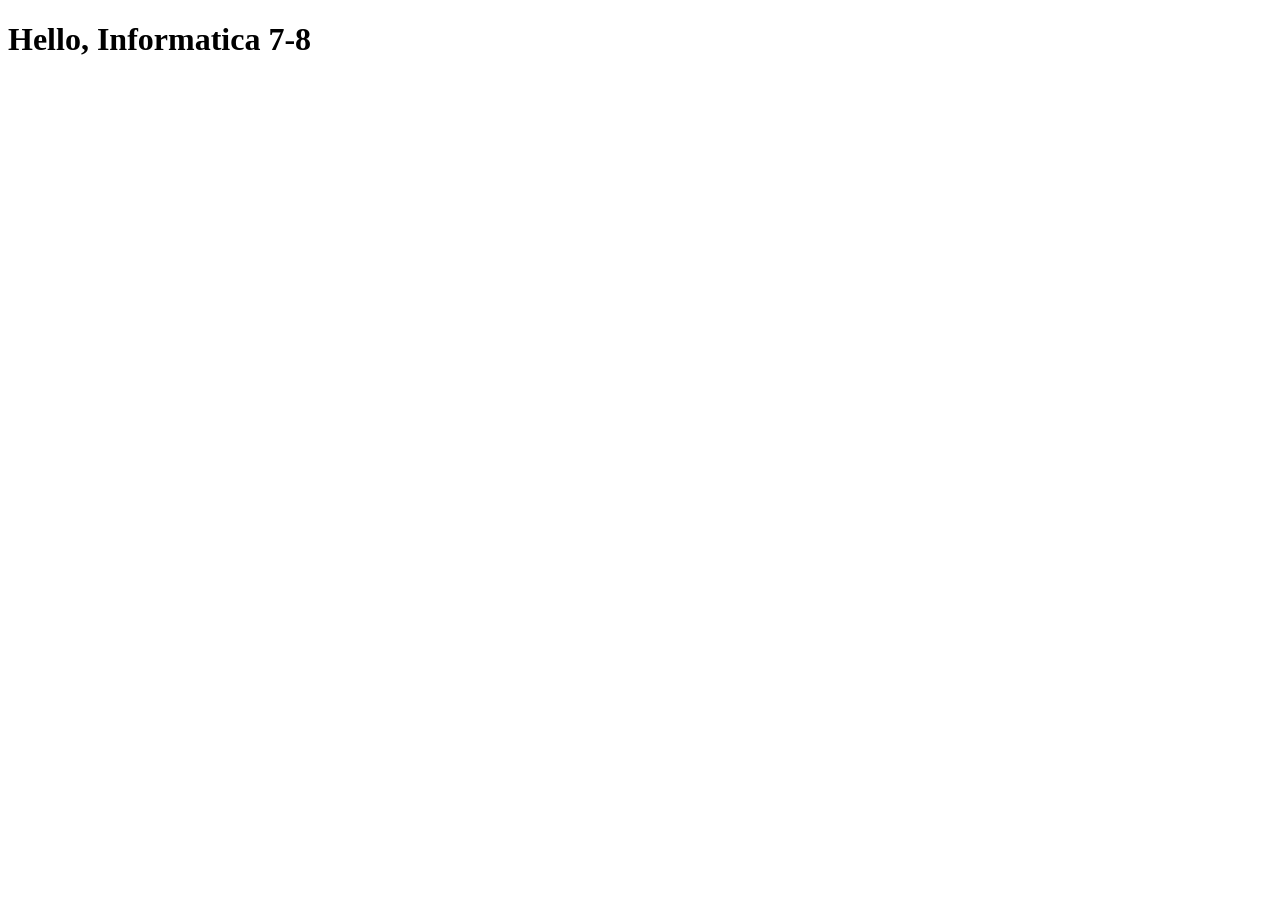
==== index.html @ e8268d22 "hola" ====
<!DOCTYPE html>
<html lang="en">
    <head>
        <title>
            Hello, Informatica 7-8
        </title>
    </head>
    <body>
        <h1>
            Hello, Informatica 7-8
        </h1>
    </body>
</html>
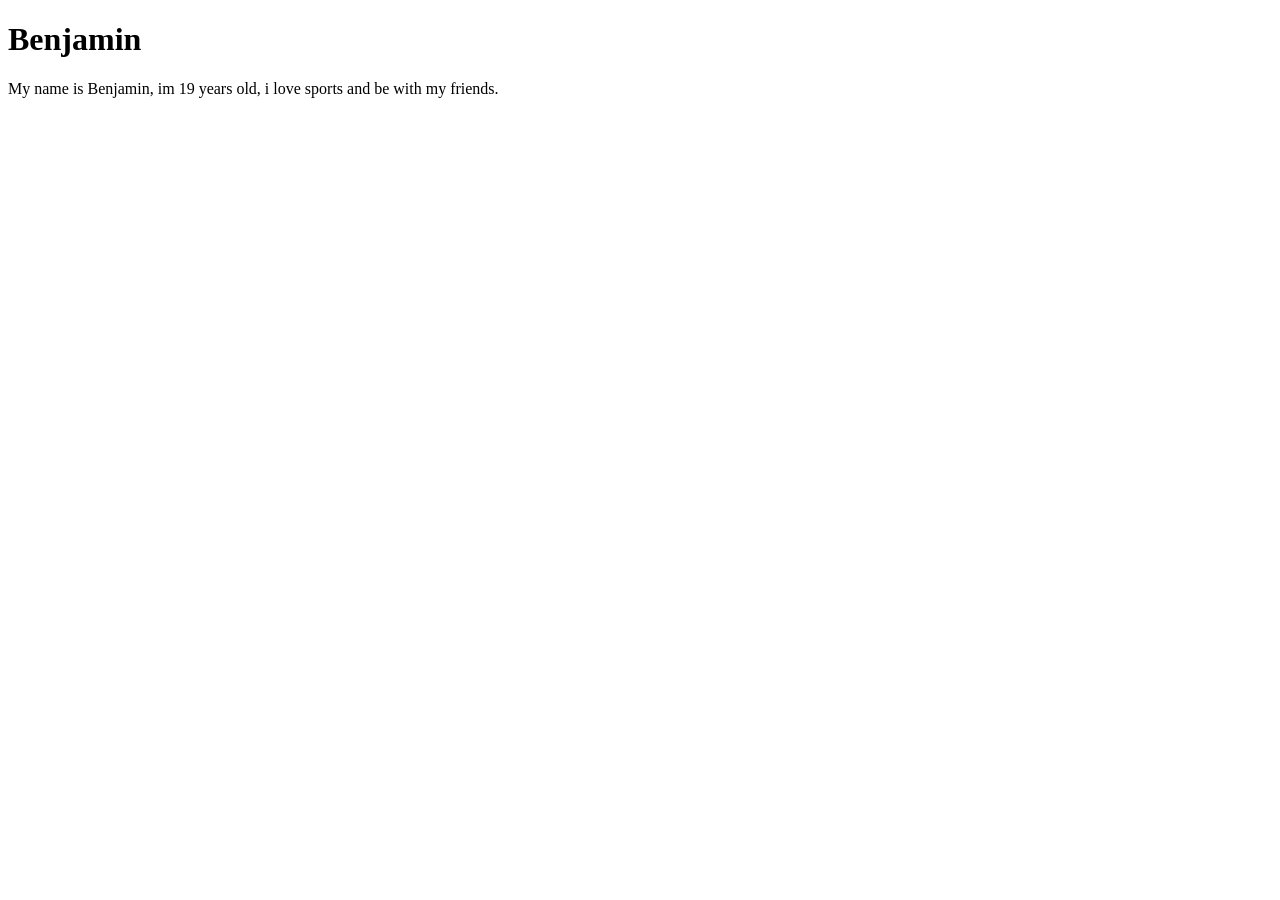
==== commit 79bc4372: "5g" ====
--- a/index.html
+++ b/index.html
@@ -2,12 +2,13 @@
 <html lang="en">
     <head>
         <title>
-            Hello, Informatica 7-8
+            Benjamin
         </title>
     </head>
     <body>
         <h1>
-            Hello, Informatica 7-8
+            Benjamin
         </h1>
+        My name is Benjamin, im 19 years old, i love sports and be with my friends.
     </body>
 </html>
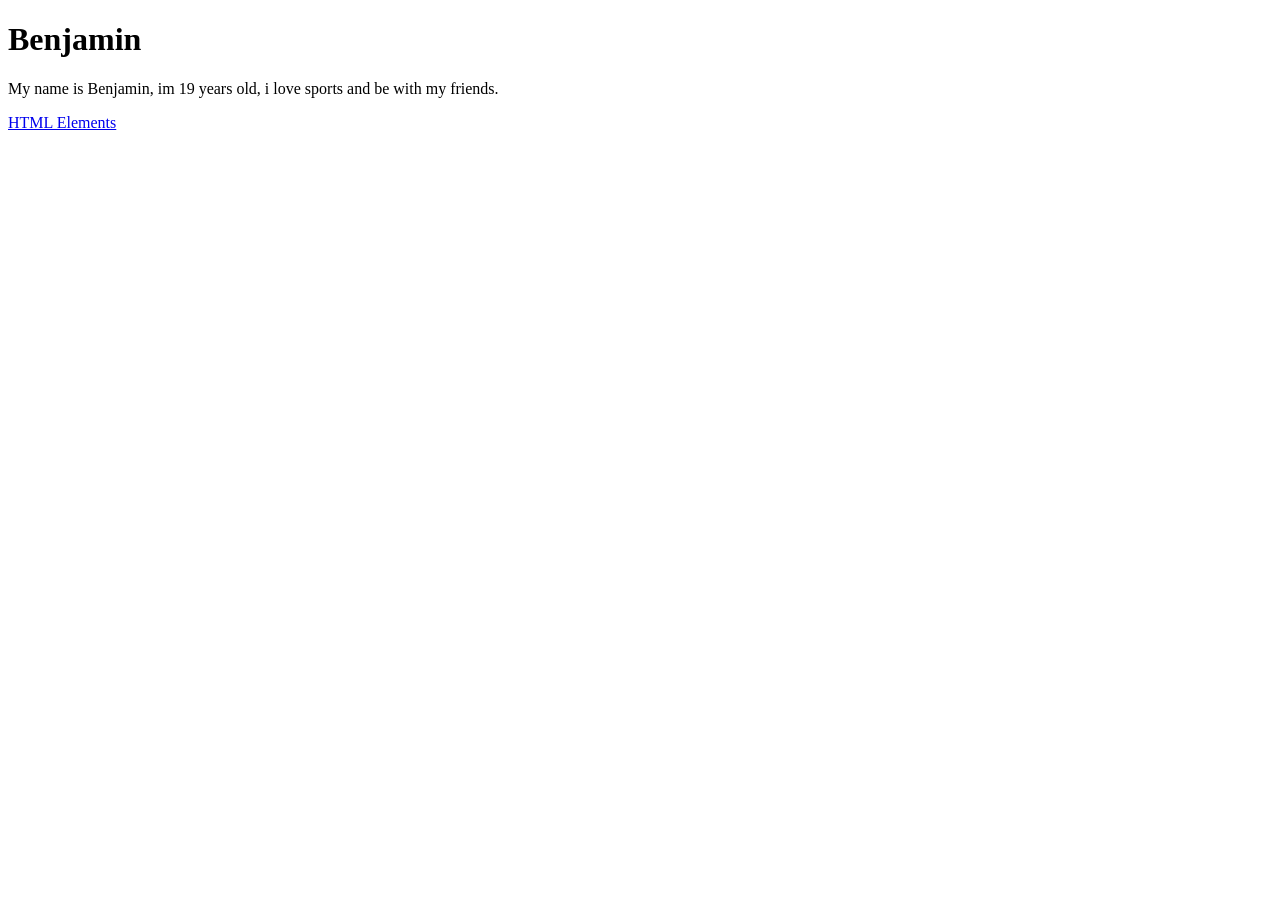
==== commit 25f5af8b: "ggg" ====
--- a/index.html
+++ b/index.html
@@ -9,6 +9,7 @@
         <h1>
             Benjamin
         </h1>
-        My name is Benjamin, im 19 years old, i love sports and be with my friends.
+        <p>My name is Benjamin, im 19 years old, i love sports and be with my friends.</p>
+        <a href="/01-html-elements">HTML Elements</a>
     </body>
 </html>
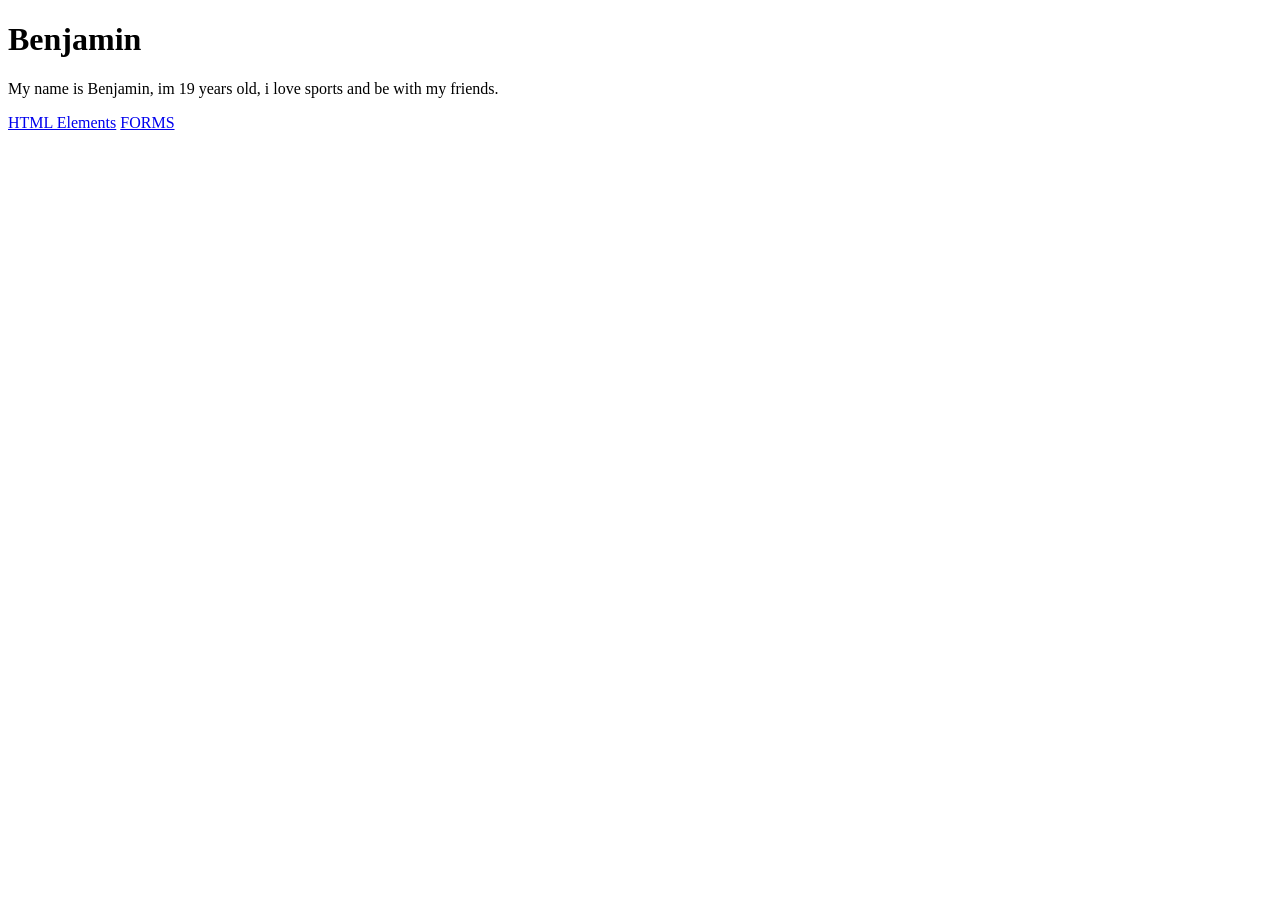
==== commit 9b71cc11: "tggf" ====
--- a/index.html
+++ b/index.html
@@ -10,6 +10,8 @@
             Benjamin
         </h1>
         <p>My name is Benjamin, im 19 years old, i love sports and be with my friends.</p>
-        <a href="/01-html-elements">HTML Elements</a>
+        <a href="./01-html-elements">HTML Elements</a>
+        <a href="./html-forms">FORMS</a>
+        
     </body>
 </html>
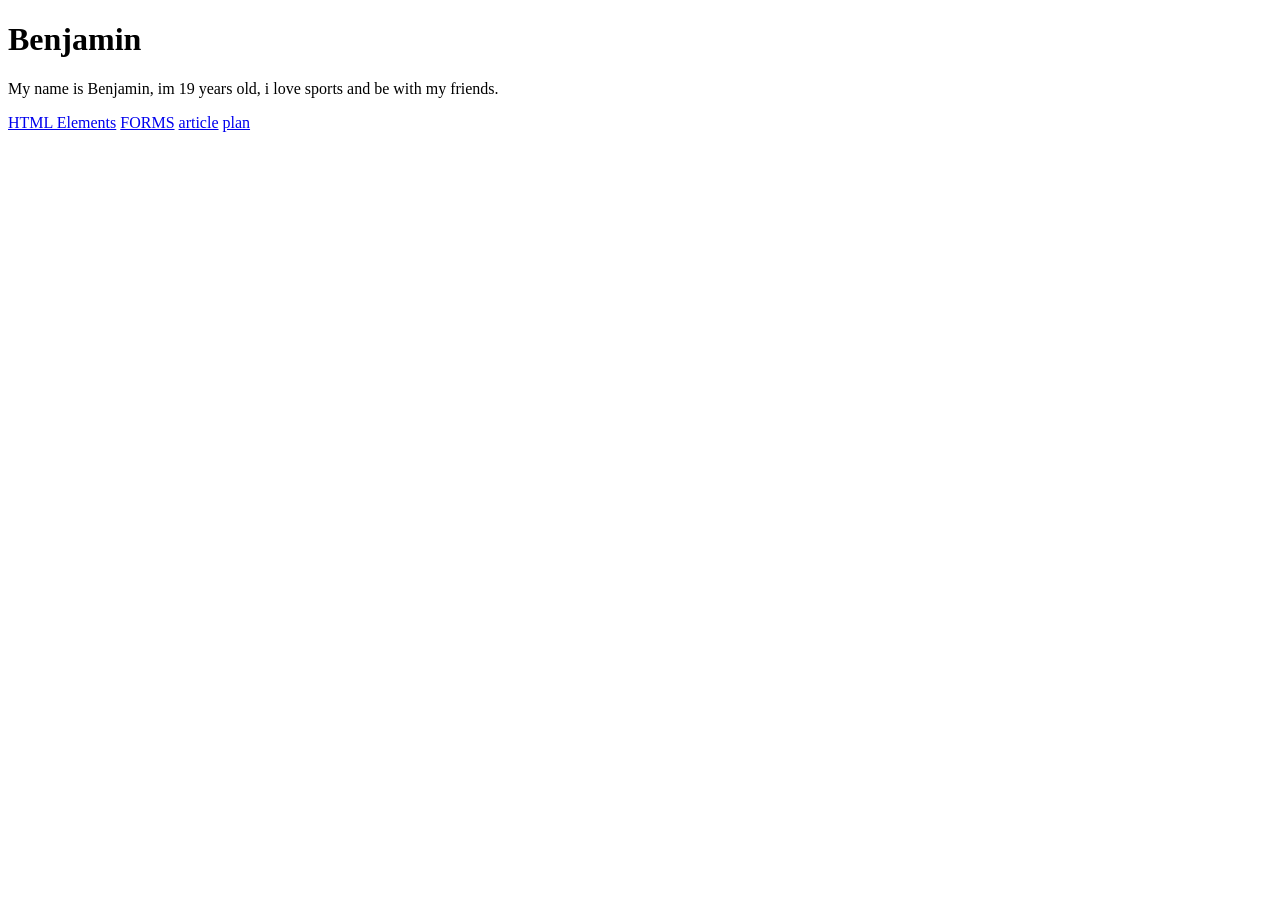
==== commit 68ebb6bc: "tutrj" ====
--- a/index.html
+++ b/index.html
@@ -12,6 +12,8 @@
         <p>My name is Benjamin, im 19 years old, i love sports and be with my friends.</p>
         <a href="./01-html-elements">HTML Elements</a>
         <a href="./html-forms">FORMS</a>
+        <a href="./html-article">article</a>
+        <a href="./area-plan">plan</a>
         
     </body>
 </html>
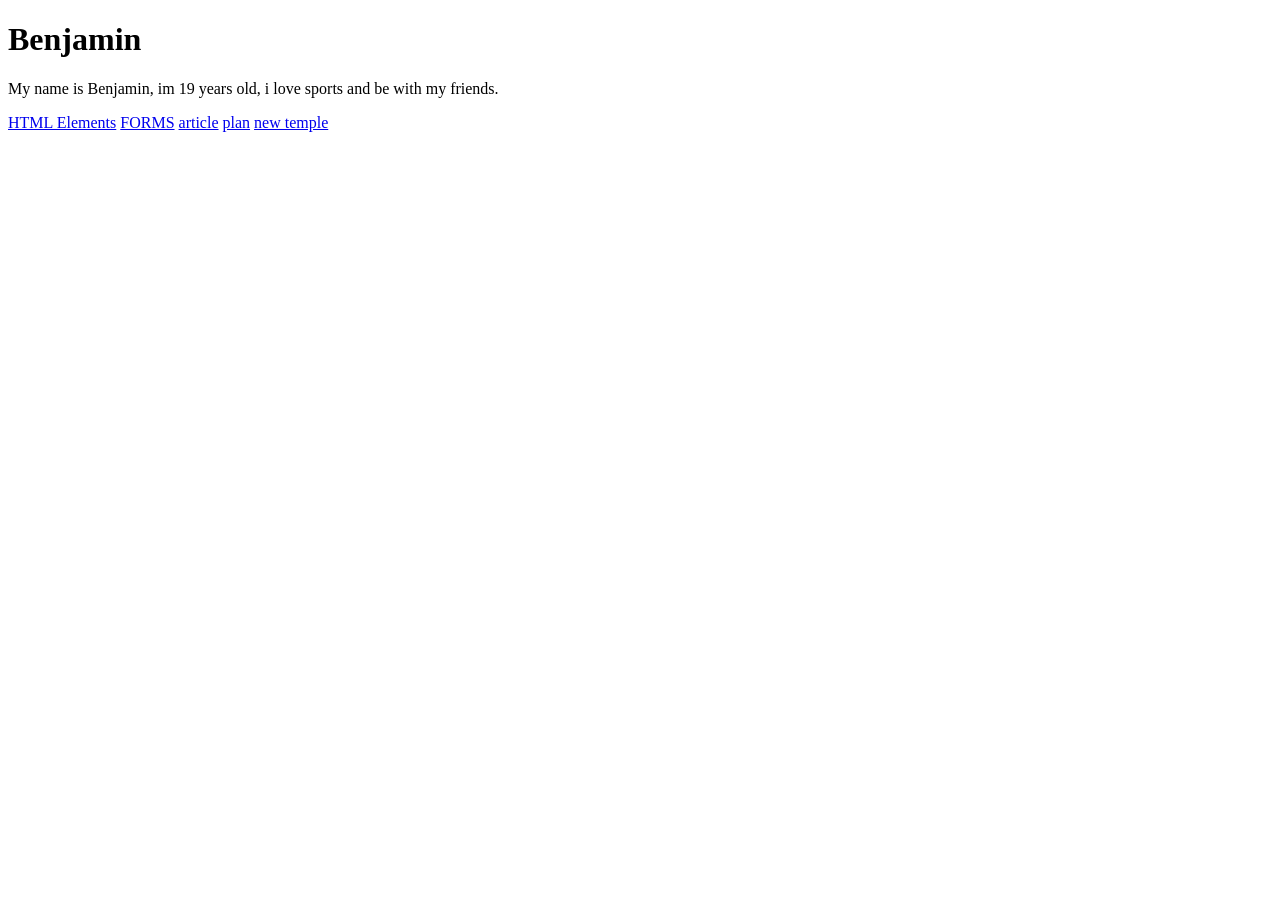
==== commit 511f1520: "olk" ====
--- a/index.html
+++ b/index.html
@@ -14,6 +14,7 @@
         <a href="./html-forms">FORMS</a>
         <a href="./html-article">article</a>
         <a href="./area-plan">plan</a>
-        
+         <a href="./new-temple">new temple</a>
+
     </body>
 </html>
